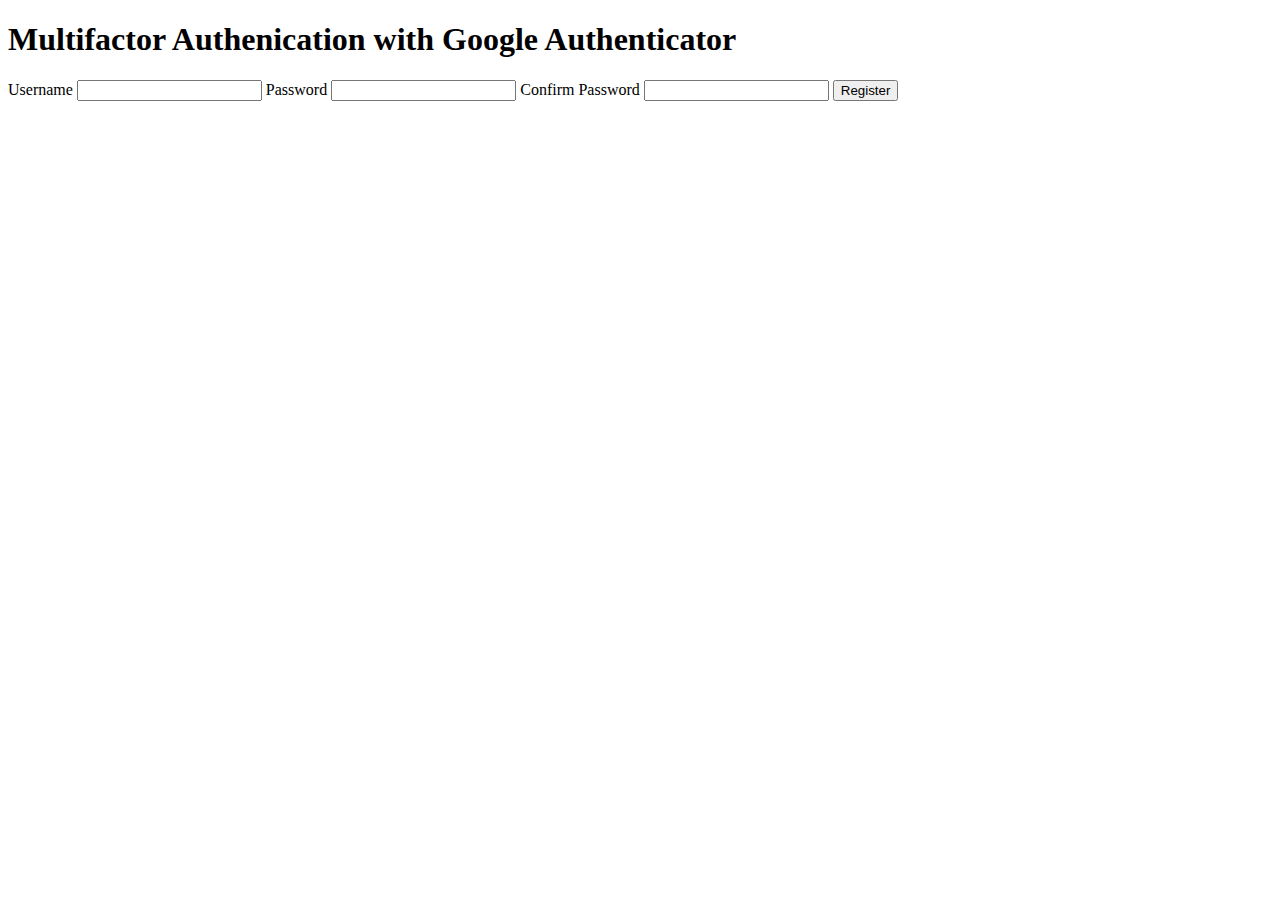
==== index.html @ 8f079851 "Create registration form" ====
<!DOCTYPE html>
<html lang="en">
<head>
  <meta charset="UTF-8">
  <meta http-equiv="X-UA-Compatible" content="IE=edge">
  <meta name="viewport" content="width=device-width, initial-scale=1.0">
  <title>Google Authenticator</title>
</head>
<body>
  <h1>Multifactor Authenication with Google Authenticator</h1>
  <form action="">
    <label for="username">Username</label>
    <input type="text" name="username" id="username">

    <label for="password">Password</label>
    <input type="password" name="password" id="password">

    <label for="confirm">Confirm Password</label>
    <input type="confirm" name="confirm" id="confirm">

    <input type="submit" value="Register">
  </form>
</body>
</html>
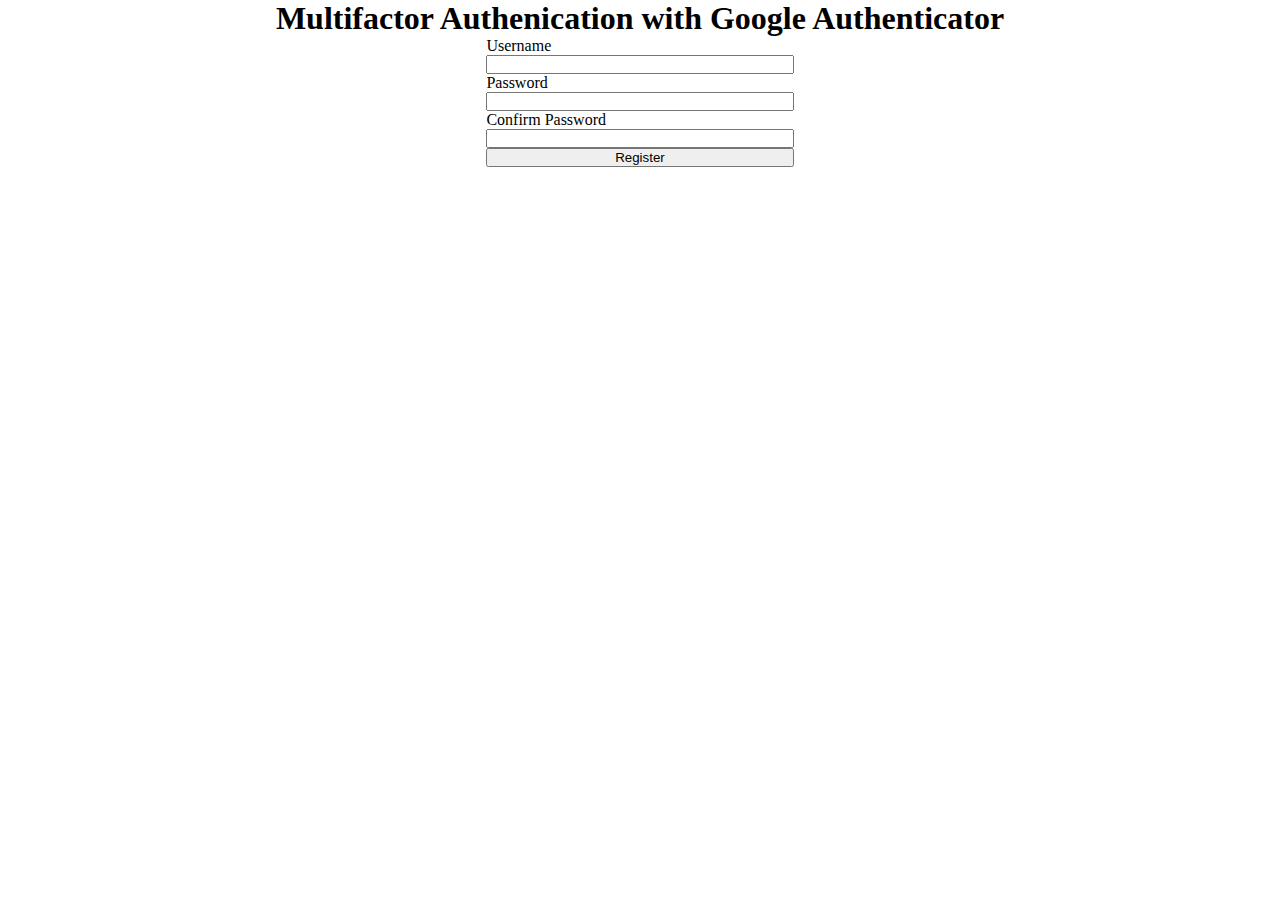
==== commit 63ef806c: "Center and align the page elements" ====
--- a/index.html
+++ b/index.html
@@ -4,21 +4,21 @@
   <meta charset="UTF-8">
   <meta http-equiv="X-UA-Compatible" content="IE=edge">
   <meta name="viewport" content="width=device-width, initial-scale=1.0">
+  <link rel="stylesheet" href="style.css">
   <title>Google Authenticator</title>
 </head>
 <body>
-  <h1>Multifactor Authenication with Google Authenticator</h1>
-  <form action="">
-    <label for="username">Username</label>
-    <input type="text" name="username" id="username">
-
-    <label for="password">Password</label>
-    <input type="password" name="password" id="password">
-
-    <label for="confirm">Confirm Password</label>
-    <input type="confirm" name="confirm" id="confirm">
-
-    <input type="submit" value="Register">
-  </form>
+  <main>
+    <h1>Multifactor Authenication with Google Authenticator</h1>
+    <form action="">
+      <label for="username">Username</label>
+      <input type="text" name="username" id="username">
+      <label for="password">Password</label>
+      <input type="password" name="password" id="password">
+      <label for="confirm">Confirm Password</label>
+      <input type="confirm" name="confirm" id="confirm">
+      <input type="submit" value="Register">
+    </form>
+  </main>
 </body>
 </html>--- a/style.css
+++ b/style.css
@@ -0,0 +1,21 @@
+* {
+  margin: 0;
+  padding: 0;
+  box-sizing: border-box;
+}
+
+main {
+  width: 80%;
+  margin: 0 auto;
+}
+
+h1 {
+  text-align: center;
+}
+
+form {
+  display: flex;
+  flex-direction: column;
+  width: 30%;
+  margin: 0 auto;
+}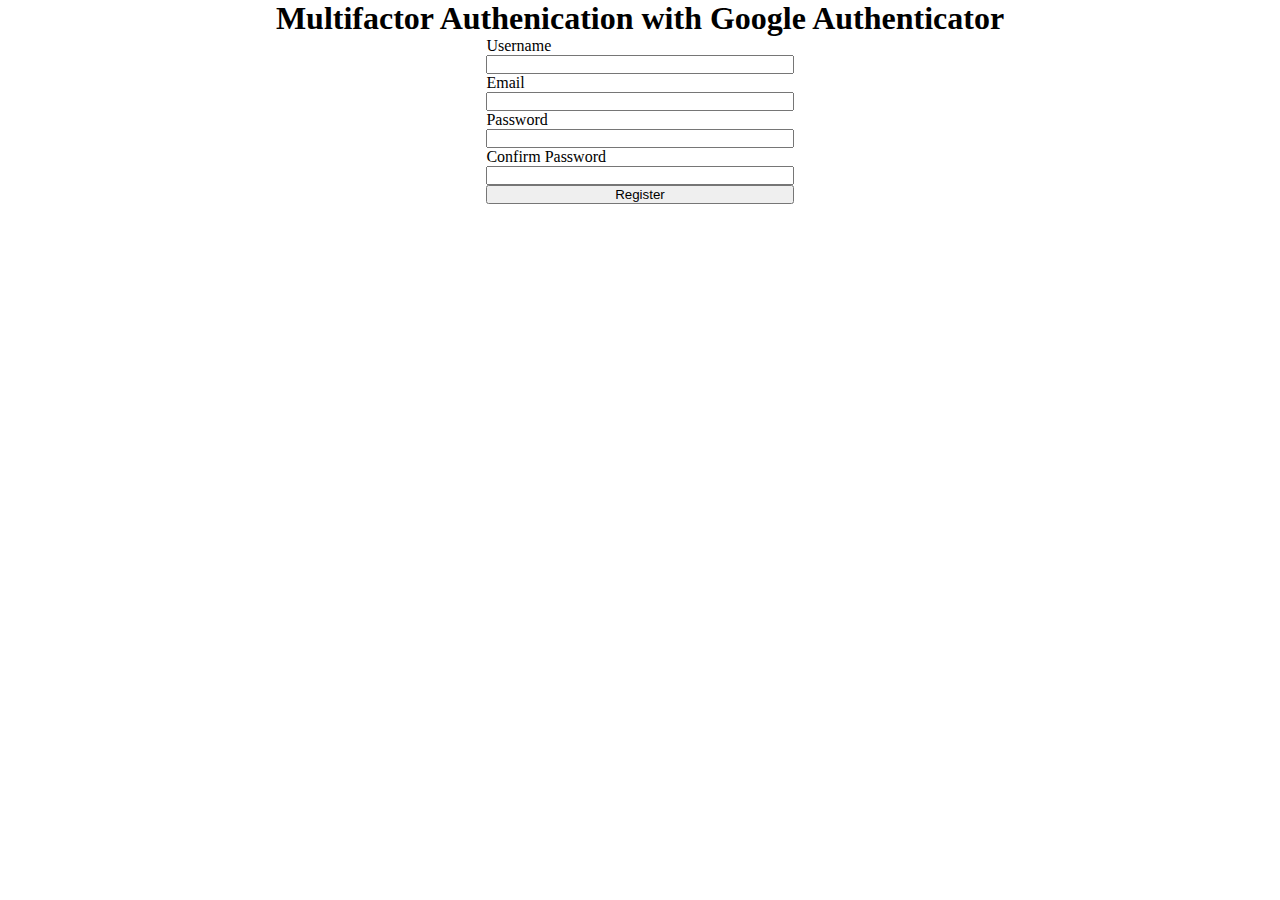
==== commit 3a56dc19: "Clean up inputs & labels for readability" ====
--- a/index.html
+++ b/index.html
@@ -10,15 +10,22 @@
 <body>
   <main>
     <h1>Multifactor Authenication with Google Authenticator</h1>
-    <form action="">
+    <form name="register" id="register">
       <label for="username">Username</label>
-      <input type="text" name="username" id="username">
+      <input type="text" id="username">
+
+      <label for="email">Email</label>
+      <input type="email" id="email">
+
       <label for="password">Password</label>
-      <input type="password" name="password" id="password">
+      <input type="password" id="password">
+
       <label for="confirm">Confirm Password</label>
-      <input type="confirm" name="confirm" id="confirm">
-      <input type="submit" value="Register">
+      <input type="password" id="confirm">
+      
+      <input type="submit" id="submit" value="Register">
     </form>
   </main>
+  <script src="scripts.js"></script>
 </body>
 </html>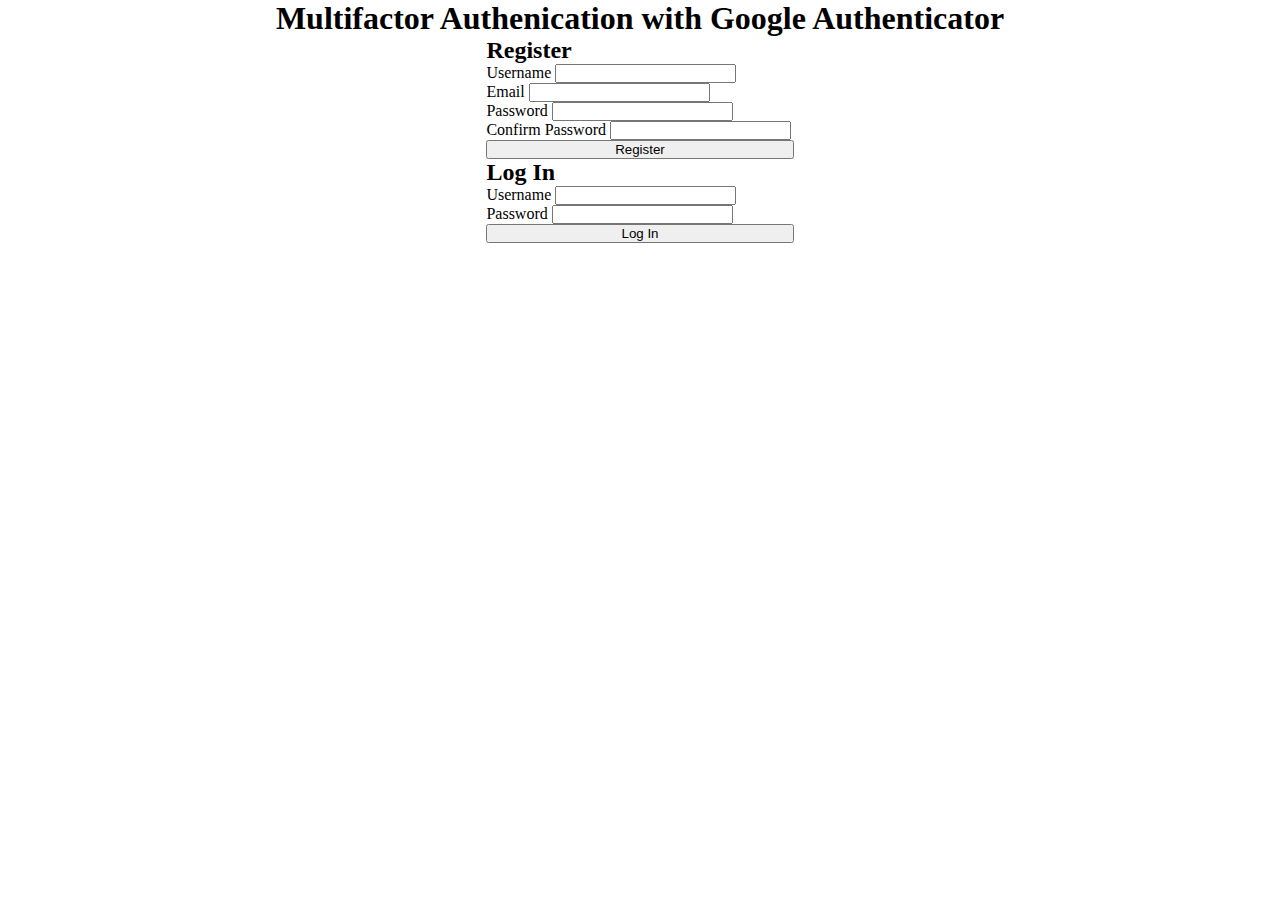
==== commit ef47aa44: "Add Login form & structure for better view styling and control" ====
--- a/index.html
+++ b/index.html
@@ -10,20 +10,45 @@
 <body>
   <main>
     <h1>Multifactor Authenication with Google Authenticator</h1>
+
     <form name="register" id="register">
-      <label for="username">Username</label>
-      <input type="text" id="username">
+      <h2>Register</h2>
+      <div class="input-control">
+        <label for="username">Username</label>
+        <input type="text" id="username">
+      </div>
 
-      <label for="email">Email</label>
-      <input type="email" id="email">
+      <div class="input-control">
+        <label for="email">Email</label>
+        <input type="email" id="email">
+      </div>
 
-      <label for="password">Password</label>
-      <input type="password" id="password">
+      <div class="input-control">
+        <label for="password">Password</label>
+        <input type="password" id="password">
+      </div>
 
-      <label for="confirm">Confirm Password</label>
-      <input type="password" id="confirm">
+      <div class="input-control">
+        <label for="confirm">Confirm Password</label>
+        <input type="password" id="confirm">
+      </div>
       
       <input type="submit" id="submit" value="Register">
+    </form>
+
+    <form name="login" id="login">
+      <h2>Log In</h2>
+      <div class="input-control">
+        <label for="username">Username</label>
+        <input type="text" id="username">
+      </div>
+      
+      <div class="input-control">
+        <label for="password">Password</label>
+        <input type="password" id="password">
+      </div>
+
+      <input type="submit" id="submit" value="Log In">
     </form>
   </main>
   <script src="scripts.js"></script>
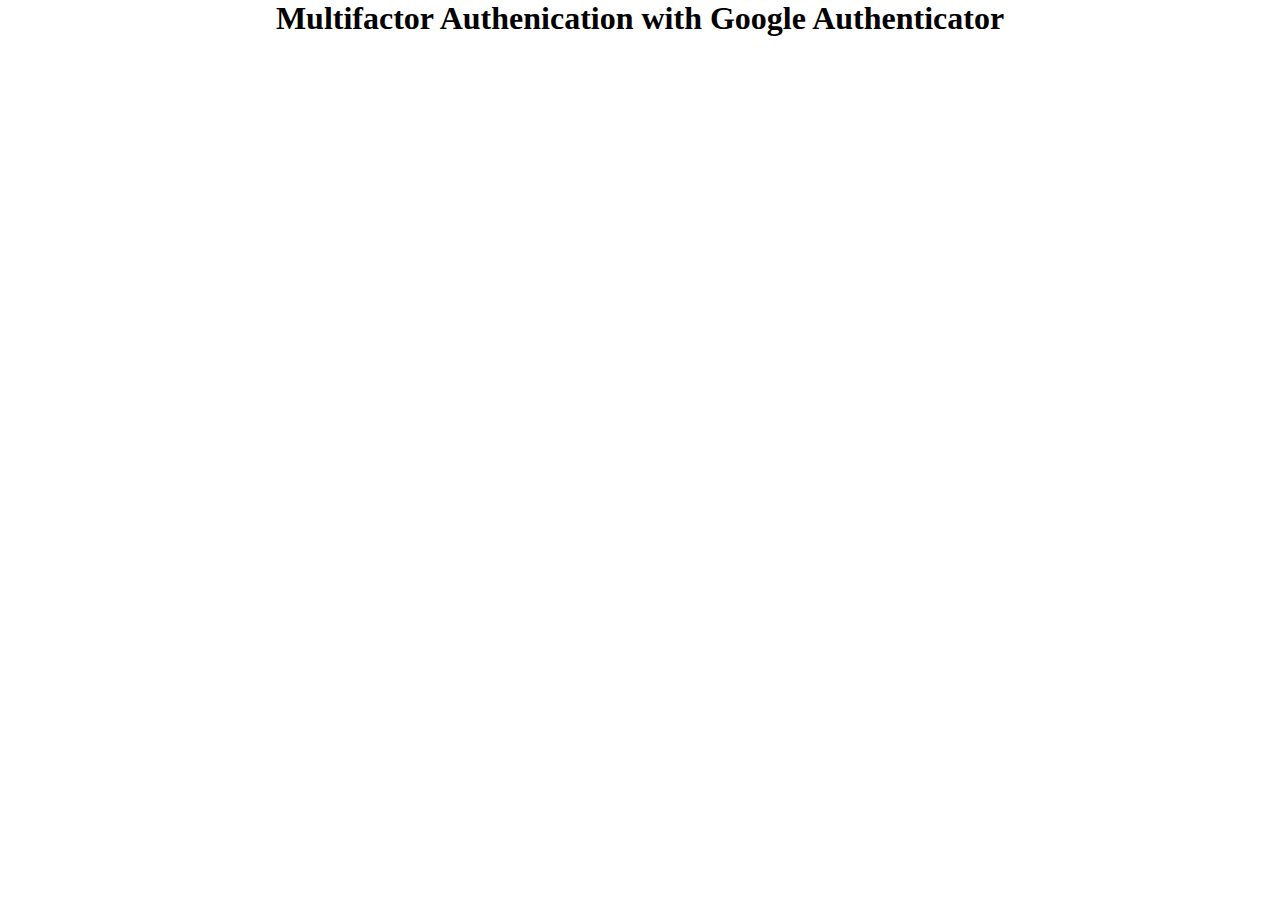
==== commit 4ce4adce: "Remove login & registration from index" ====
--- a/index.html
+++ b/index.html
@@ -10,47 +10,5 @@
 <body>
   <main>
     <h1>Multifactor Authenication with Google Authenticator</h1>
-
-    <form name="register" id="register">
-      <h2>Register</h2>
-      <div class="input-control">
-        <label for="username">Username</label>
-        <input type="text" id="username">
-      </div>
-
-      <div class="input-control">
-        <label for="email">Email</label>
-        <input type="email" id="email">
-      </div>
-
-      <div class="input-control">
-        <label for="password">Password</label>
-        <input type="password" id="password">
-      </div>
-
-      <div class="input-control">
-        <label for="confirm">Confirm Password</label>
-        <input type="password" id="confirm">
-      </div>
-      
-      <input type="submit" id="submit" value="Register">
-    </form>
-
-    <form name="login" id="login">
-      <h2>Log In</h2>
-      <div class="input-control">
-        <label for="username">Username</label>
-        <input type="text" id="username">
-      </div>
-      
-      <div class="input-control">
-        <label for="password">Password</label>
-        <input type="password" id="password">
-      </div>
-
-      <input type="submit" id="submit" value="Log In">
-    </form>
-  </main>
-  <script src="scripts.js"></script>
 </body>
 </html>--- a/style.css
+++ b/style.css
@@ -5,6 +5,8 @@
 }
 
 main {
+  display: flex;
+  flex-direction: column;
   width: 80%;
   margin: 0 auto;
 }
@@ -14,8 +16,12 @@
 }
 
 form {
+  width: 30%;
+  margin: 20px auto 0;
+}
+
+.input-control {
   display: flex;
   flex-direction: column;
-  width: 30%;
-  margin: 0 auto;
+  margin-top: 10px;
 }